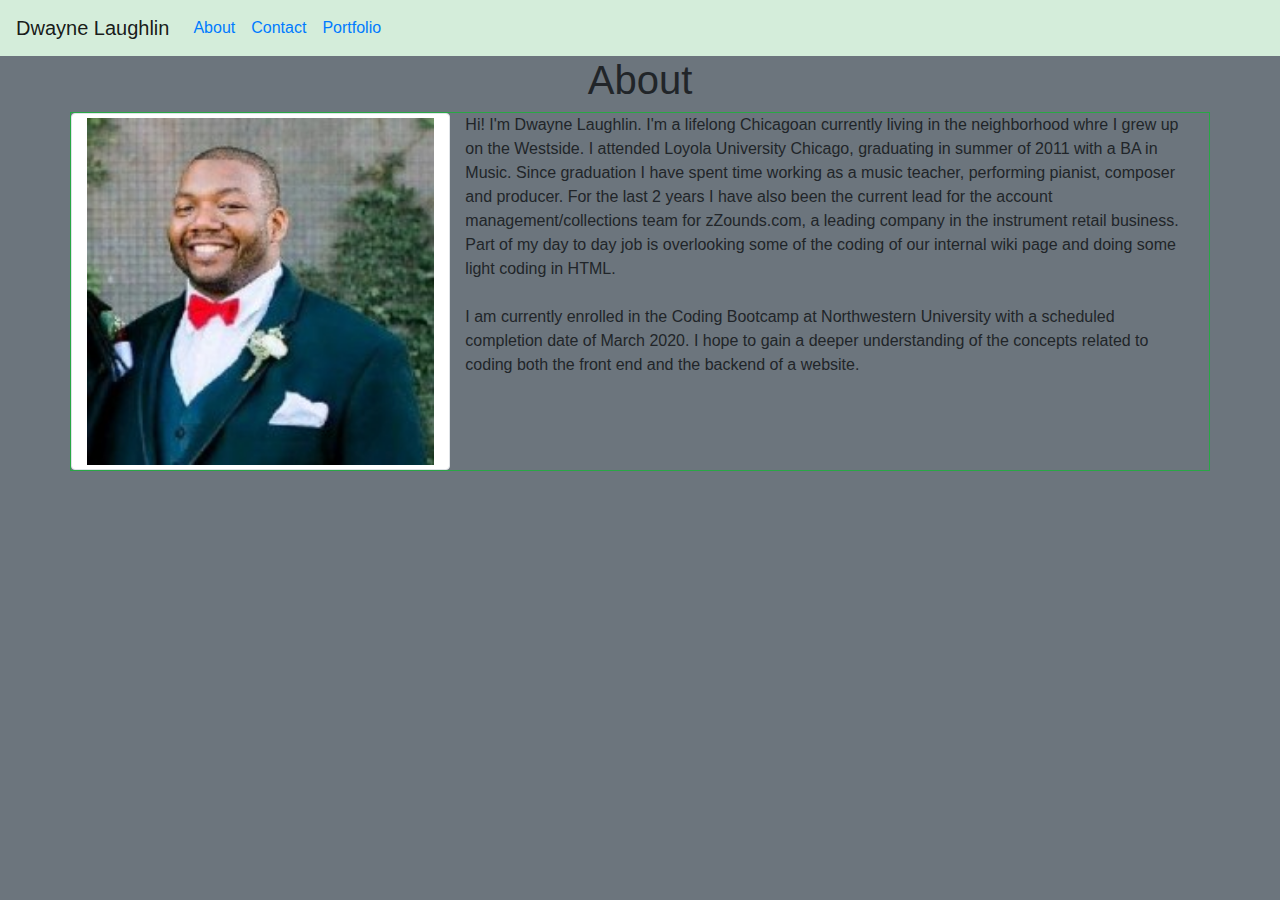
==== index.html @ 8ae36e6e "first commit" ====
<!DOCTYPE html>
<html lang="en">
<head>
    <meta charset="UTF-8">
    <meta name="viewport" content="width=device-width, initial-scale=1.0">
    <meta http-equiv="X-UA-Compatible" content="ie=edge">
    <link rel="stylesheet" href="https://stackpath.bootstrapcdn.com/bootstrap/4.3.1/css/bootstrap.min.css" integrity="sha384-ggOyR0iXCbMQv3Xipma34MD+dH/1fQ784/j6cY/iJTQUOhcWr7x9JvoRxT2MZw1T" crossorigin="anonymous">
    <script src="https://code.jquery.com/jquery-3.3.1.slim.min.js" integrity="sha384-q8i/X+965DzO0rT7abK41JStQIAqVgRVzpbzo5smXKp4YfRvH+8abtTE1Pi6jizo" crossorigin="anonymous"></script>
    <script src="https://cdnjs.cloudflare.com/ajax/libs/popper.js/1.14.7/umd/popper.min.js" integrity="sha384-UO2eT0CpHqdSJQ6hJty5KVphtPhzWj9WO1clHTMGa3JDZwrnQq4sF86dIHNDz0W1" crossorigin="anonymous"></script>
    <script src="https://stackpath.bootstrapcdn.com/bootstrap/4.3.1/js/bootstrap.min.js" integrity="sha384-JjSmVgyd0p3pXB1rRibZUAYoIIy6OrQ6VrjIEaFf/nJGzIxFDsf4x0xIM+B07jRM" crossorigin="anonymous"></script>
    <title>Dwayne Laughlin</title>
</head>
<!--nav-->
<nav class="navbar navbar-expand-lg navbar-light alert-success">
    <a href="index.html" class="navbar-brand">Dwayne Laughlin</a>
        <div>
            <ul class="navbar-nav  ml-auto">
                <li class="nav-item px-2">
                    <a href="index.html">About</a>
                </li>
                <li class="nav-item px-2">
                    <a href="contact.html">Contact</a>
                </li>
                <li class="nav-item px-2">
                    <a href="portfolio.html">Portfolio</a>
                </li>
            </ul>
        </div>
</nav>
<body class="bg-secondary">
    <div class="container">
        <div class="row">
            <h1 class="col-md-12 text-center">About</h1>
        </div>
        <div class="row border border-success py-20px">
            <img class="col-md-4 img-responsive img-thumbnail" src="assets/me.jpg">
            <p class="col-md-8 ">Hi! I'm Dwayne Laughlin. I'm a lifelong Chicagoan currently living in the neighborhood whre I grew up on the Westside. I attended Loyola University Chicago, graduating in summer of 2011 with a BA in Music. Since graduation I have spent time working as a music teacher, performing pianist, composer and producer. For the last 2 years I have also been the current lead for the account management/collections team for zZounds.com, a leading company in the instrument retail business. Part of my day to day job is overlooking some of the coding of our internal wiki page and doing some light coding in HTML.<br><br> I am currently enrolled in the Coding Bootcamp at Northwestern University with a scheduled completion date of March 2020. I hope to gain a deeper understanding of the concepts related to coding both the front end and the backend of a website.</p>
        </div>
    </div>
    
</body>
</html>
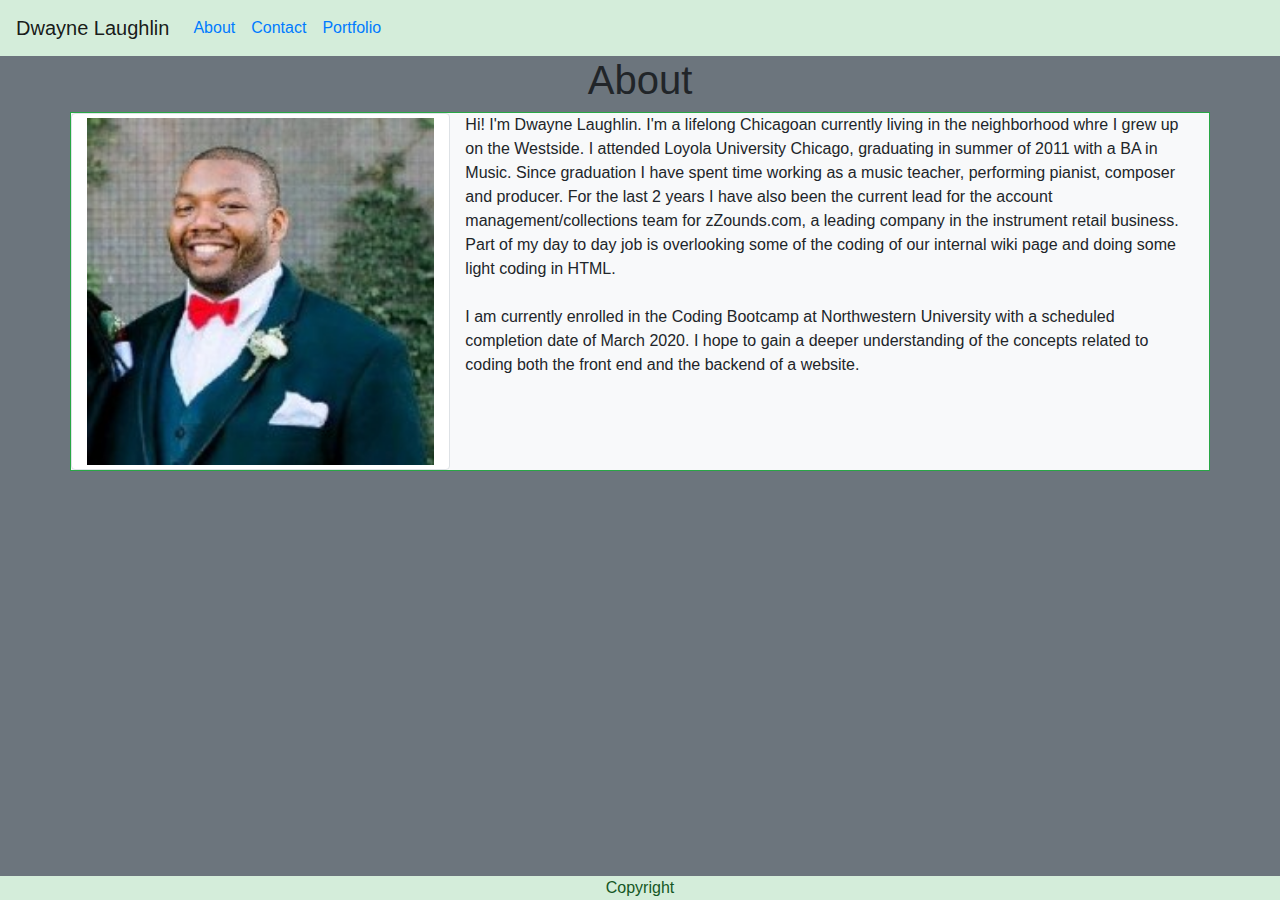
==== commit 0f50185f: "addy sticky footer and cleaned up div box displays" ====
--- a/index.html
+++ b/index.html
@@ -32,11 +32,11 @@
         <div class="row">
             <h1 class="col-md-12 text-center">About</h1>
         </div>
-        <div class="row border border-success py-20px">
+        <div class="row border border-success bg-light py-20px">
             <img class="col-md-4 img-responsive img-thumbnail" src="assets/me.jpg">
             <p class="col-md-8 ">Hi! I'm Dwayne Laughlin. I'm a lifelong Chicagoan currently living in the neighborhood whre I grew up on the Westside. I attended Loyola University Chicago, graduating in summer of 2011 with a BA in Music. Since graduation I have spent time working as a music teacher, performing pianist, composer and producer. For the last 2 years I have also been the current lead for the account management/collections team for zZounds.com, a leading company in the instrument retail business. Part of my day to day job is overlooking some of the coding of our internal wiki page and doing some light coding in HTML.<br><br> I am currently enrolled in the Coding Bootcamp at Northwestern University with a scheduled completion date of March 2020. I hope to gain a deeper understanding of the concepts related to coding both the front end and the backend of a website.</p>
         </div>
-    </div>
-    
+    </div>    
 </body>
+<footer class="fixed-bottom navbar-expand-lg navbar-light alert-success text-center">Copyright</footer>
 </html>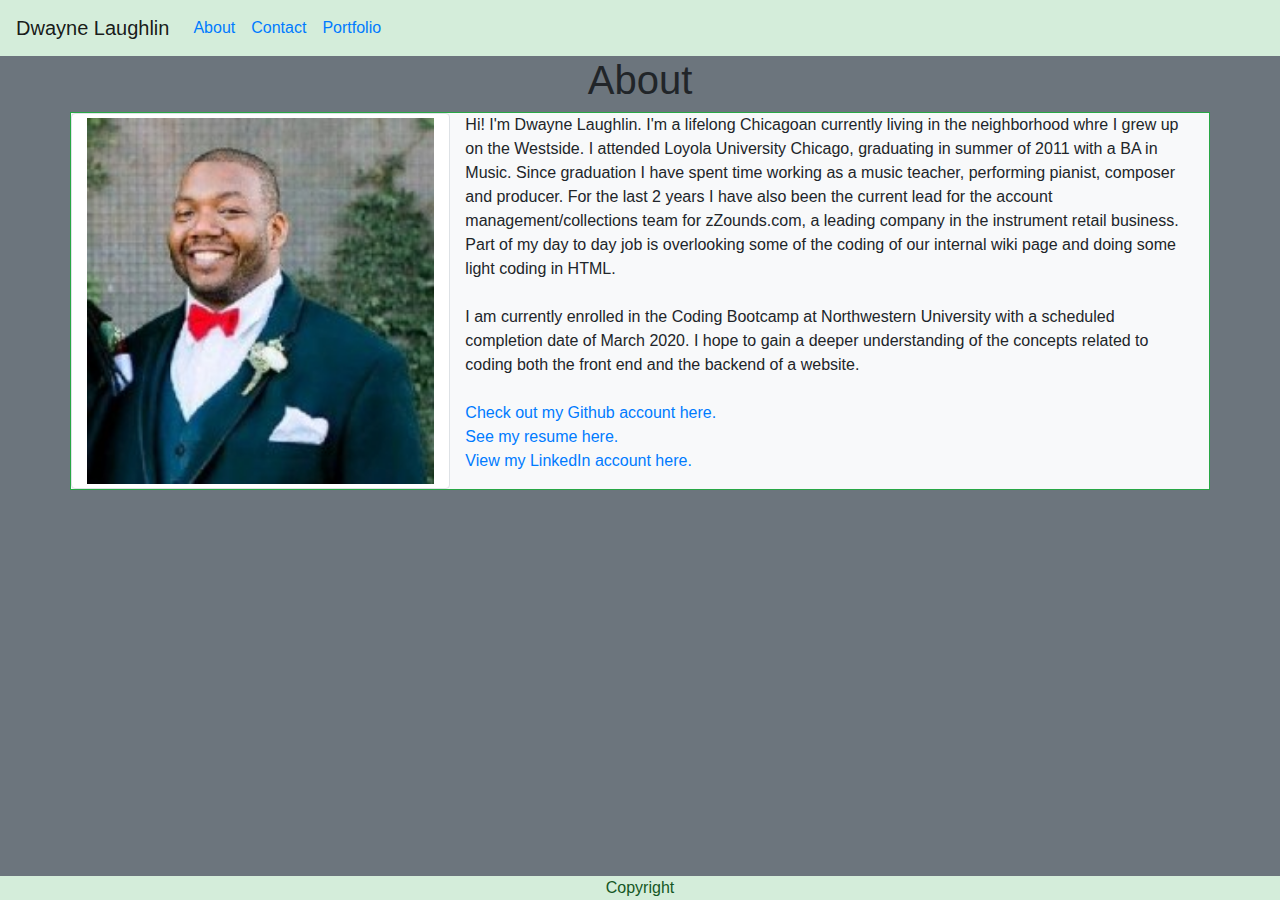
==== commit 183eff16: "added links to github, linkedin, and resume. Also started jquery coding for affect sites" ====
--- a/index.html
+++ b/index.html
@@ -1,5 +1,7 @@
 <!DOCTYPE html>
 <html lang="en">
+        <link rel="stylesheet" type="text/css" href="assets/reset.css">
+        <link rel="stylesheet" type="text/css" href="assets/reset.css">
 <head>
     <meta charset="UTF-8">
     <meta name="viewport" content="width=device-width, initial-scale=1.0">
@@ -32,11 +34,20 @@
         <div class="row">
             <h1 class="col-md-12 text-center">About</h1>
         </div>
-        <div class="row border border-success bg-light py-20px">
+        <div class="row border border-success bg-light py-20px" id="test">
             <img class="col-md-4 img-responsive img-thumbnail" src="assets/me.jpg">
-            <p class="col-md-8 ">Hi! I'm Dwayne Laughlin. I'm a lifelong Chicagoan currently living in the neighborhood whre I grew up on the Westside. I attended Loyola University Chicago, graduating in summer of 2011 with a BA in Music. Since graduation I have spent time working as a music teacher, performing pianist, composer and producer. For the last 2 years I have also been the current lead for the account management/collections team for zZounds.com, a leading company in the instrument retail business. Part of my day to day job is overlooking some of the coding of our internal wiki page and doing some light coding in HTML.<br><br> I am currently enrolled in the Coding Bootcamp at Northwestern University with a scheduled completion date of March 2020. I hope to gain a deeper understanding of the concepts related to coding both the front end and the backend of a website.</p>
+            <p class="col-md-8 ">Hi! I'm Dwayne Laughlin. I'm a lifelong Chicagoan currently living in the neighborhood whre I grew up on the Westside. I attended Loyola University Chicago, graduating in summer of 2011 with a BA in Music. Since graduation I have spent time working as a music teacher, performing pianist, composer and producer. For the last 2 years I have also been the current lead for the account management/collections team for zZounds.com, a leading company in the instrument retail business. Part of my day to day job is overlooking some of the coding of our internal wiki page and doing some light coding in HTML.<br><br> I am currently enrolled in the Coding Bootcamp at Northwestern University with a scheduled completion date of March 2020. I hope to gain a deeper understanding of the concepts related to coding both the front end and the backend of a website. <br><br> <a href="https://github.com/DwayneLaughlin" target="_blank">Check out my Github account here.</a>
+            <br>
+            <a href="assets/Resume2019.pdf">See my resume here.</a>
+            <br>
+            <a href="https://www.linkedin.com/in/dwayne-laughlin-74982118b/">View my LinkedIn account here.</a>
+            </p>
+            
+           
+          
         </div>
-    </div>    
+    </div> 
+    <link type="text/javascript" src="app.js"> 
 </body>
 <footer class="fixed-bottom navbar-expand-lg navbar-light alert-success text-center">Copyright</footer>
 </html>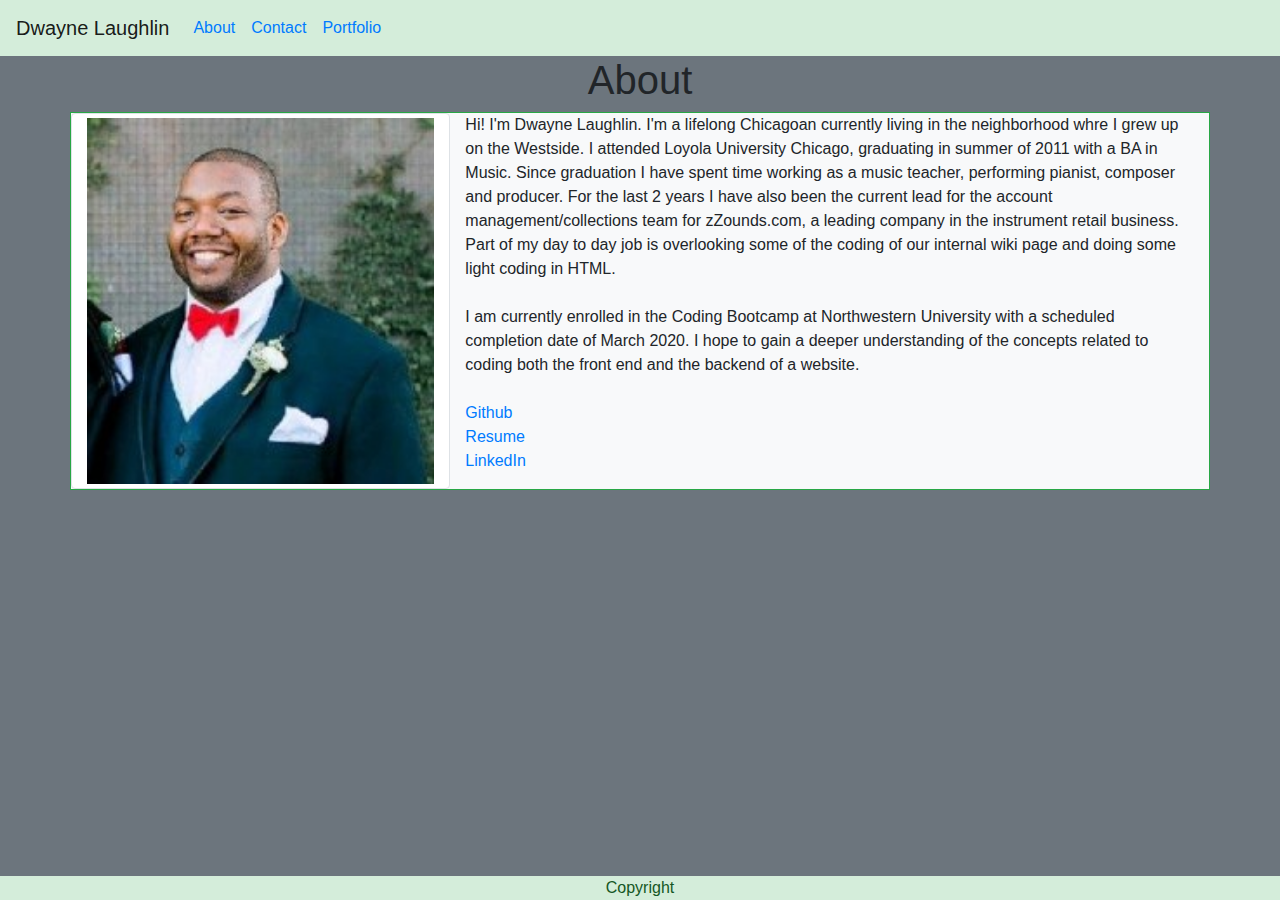
==== commit fd5fe3af: "added links for trip buddy and profile generator" ====
--- a/index.html
+++ b/index.html
@@ -1,15 +1,13 @@
 <!DOCTYPE html>
 <html lang="en">
         <link rel="stylesheet" type="text/css" href="assets/reset.css">
-        <link rel="stylesheet" type="text/css" href="assets/reset.css">
+        <link rel="stylesheet" type="text/css" href="assets/style.css">
 <head>
     <meta charset="UTF-8">
     <meta name="viewport" content="width=device-width, initial-scale=1.0">
     <meta http-equiv="X-UA-Compatible" content="ie=edge">
     <link rel="stylesheet" href="https://stackpath.bootstrapcdn.com/bootstrap/4.3.1/css/bootstrap.min.css" integrity="sha384-ggOyR0iXCbMQv3Xipma34MD+dH/1fQ784/j6cY/iJTQUOhcWr7x9JvoRxT2MZw1T" crossorigin="anonymous">
-    <script src="https://code.jquery.com/jquery-3.3.1.slim.min.js" integrity="sha384-q8i/X+965DzO0rT7abK41JStQIAqVgRVzpbzo5smXKp4YfRvH+8abtTE1Pi6jizo" crossorigin="anonymous"></script>
-    <script src="https://cdnjs.cloudflare.com/ajax/libs/popper.js/1.14.7/umd/popper.min.js" integrity="sha384-UO2eT0CpHqdSJQ6hJty5KVphtPhzWj9WO1clHTMGa3JDZwrnQq4sF86dIHNDz0W1" crossorigin="anonymous"></script>
-    <script src="https://stackpath.bootstrapcdn.com/bootstrap/4.3.1/js/bootstrap.min.js" integrity="sha384-JjSmVgyd0p3pXB1rRibZUAYoIIy6OrQ6VrjIEaFf/nJGzIxFDsf4x0xIM+B07jRM" crossorigin="anonymous"></script>
+   
     <title>Dwayne Laughlin</title>
 </head>
 <!--nav-->
@@ -36,18 +34,19 @@
         </div>
         <div class="row border border-success bg-light py-20px" id="test">
             <img class="col-md-4 img-responsive img-thumbnail" src="assets/me.jpg">
-            <p class="col-md-8 ">Hi! I'm Dwayne Laughlin. I'm a lifelong Chicagoan currently living in the neighborhood whre I grew up on the Westside. I attended Loyola University Chicago, graduating in summer of 2011 with a BA in Music. Since graduation I have spent time working as a music teacher, performing pianist, composer and producer. For the last 2 years I have also been the current lead for the account management/collections team for zZounds.com, a leading company in the instrument retail business. Part of my day to day job is overlooking some of the coding of our internal wiki page and doing some light coding in HTML.<br><br> I am currently enrolled in the Coding Bootcamp at Northwestern University with a scheduled completion date of March 2020. I hope to gain a deeper understanding of the concepts related to coding both the front end and the backend of a website. <br><br> <a href="https://github.com/DwayneLaughlin" target="_blank">Check out my Github account here.</a>
+            <p class="col-md-8">Hi! I'm Dwayne Laughlin. I'm a lifelong Chicagoan currently living in the neighborhood whre I grew up on the Westside. I attended Loyola University Chicago, graduating in summer of 2011 with a BA in Music. Since graduation I have spent time working as a music teacher, performing pianist, composer and producer. For the last 2 years I have also been the current lead for the account management/collections team for zZounds.com, a leading company in the instrument retail business. Part of my day to day job is overlooking some of the coding of our internal wiki page and doing some light coding in HTML.<br><br> I am currently enrolled in the Coding Bootcamp at Northwestern University with a scheduled completion date of March 2020. I hope to gain a deeper understanding of the concepts related to coding both the front end and the backend of a website. <br><br> <a href="https://github.com/DwayneLaughlin" target="_blank">Github</a>
             <br>
-            <a href="assets/Resume2019.pdf">See my resume here.</a>
+            <a href="assets/Resume2019.pdf">Resume</a>
             <br>
-            <a href="https://www.linkedin.com/in/dwayne-laughlin-74982118b/">View my LinkedIn account here.</a>
+            <a href="https://www.linkedin.com/in/dwayne-laughlin-74982118b/">LinkedIn</a>
             </p>
             
            
           
         </div>
     </div> 
-    <link type="text/javascript" src="app.js"> 
+<script type="text/javascript" src="https://cdnjs.cloudflare.com/ajax/libs/jquery/3.4.1/jquery.js"></script>   
+<script type="text/javascript" src="app.js"></script> 
 </body>
 <footer class="fixed-bottom navbar-expand-lg navbar-light alert-success text-center">Copyright</footer>
 </html>--- a/assets/style.css
+++ b/assets/style.css
@@ -0,0 +1,10 @@
+.bordlength {
+    border: 30px;
+};
+
+.picz{
+    display: none;
+    float:left;
+    text-align: center;
+    justify-content: space-between;
+}